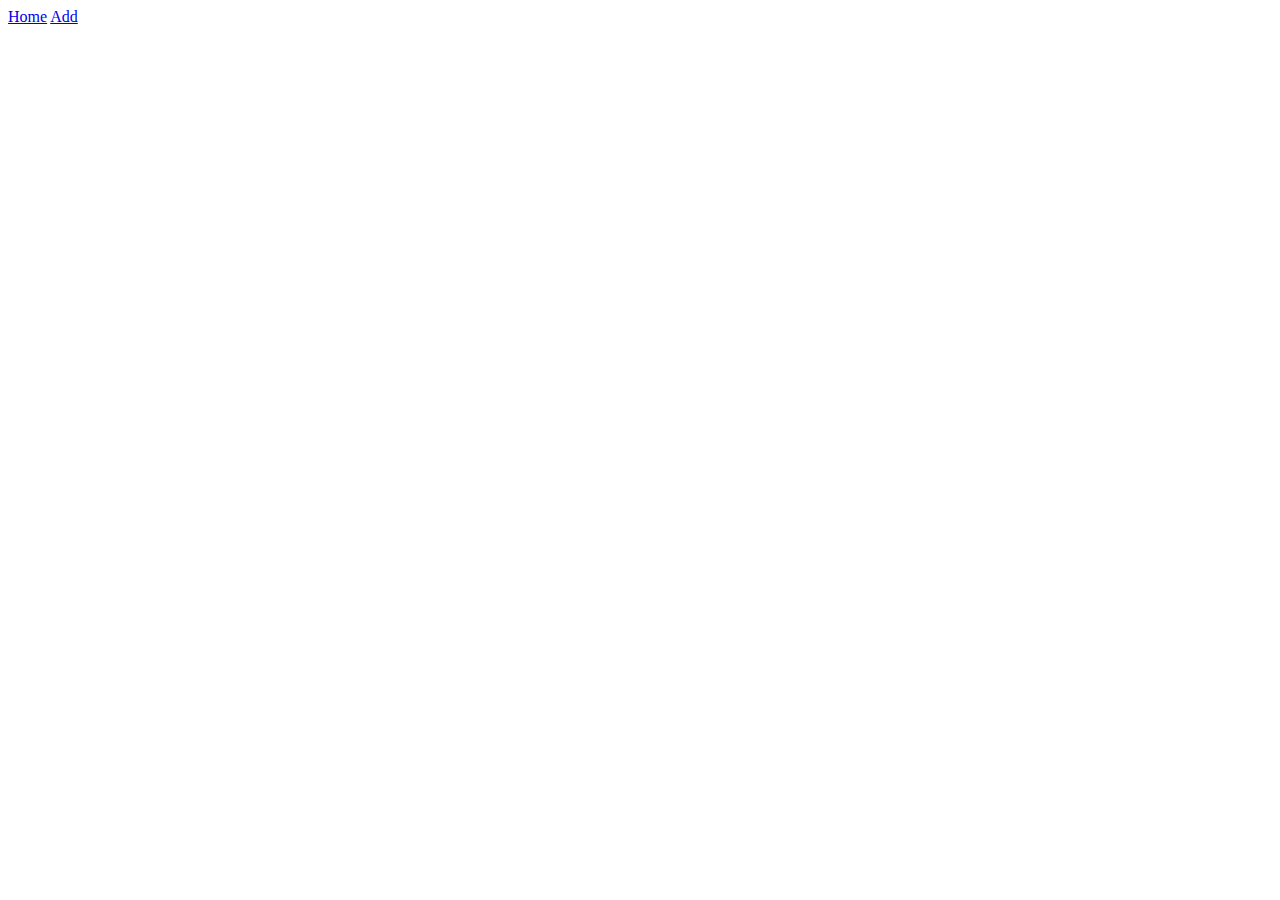
==== index.html @ a96f368d "proyecto, punto 1 y 2" ====
<!DOCTYPE html>
<html lang="en">
<head>
  <meta charset="utf-8">
  <base href="/">
  <title>Test page</title>
  <script
  src="https://ajax.googleapis.com/ajax/libs/angularjs/1.6.1/angular.min.js">
  </script>
  <script
  src="https://ajax.googleapis.com/ajax/libs/angularjs/1.6.1/angular-route.js">
  </script>
  <script
  src="https://cdn.jsdelivr.net/ngstorage/0.3.6/ngStorage.min.js">
  </script>
  <script type="text/javascript" src="script.js"></script>
</head>

<body ng-app = "todoList"  ng-controller = "mainCtrl">
  <header>
    <a href="/">Home</a> <a href="add">Add</a>
  </header>
  <section ng-view></section>
</body>
</html>



<!--
  
  <section>
  Name: <input ng-model = "name"><br>
  Year: <input ng-model = "year"><br>
  Duration: <input ng-model = "duration"><br>
  <button ng-click = "addTodo()">Add</button>
  </section>
  <a href="/">Main</a> <a href="/test">Test</a>
-->
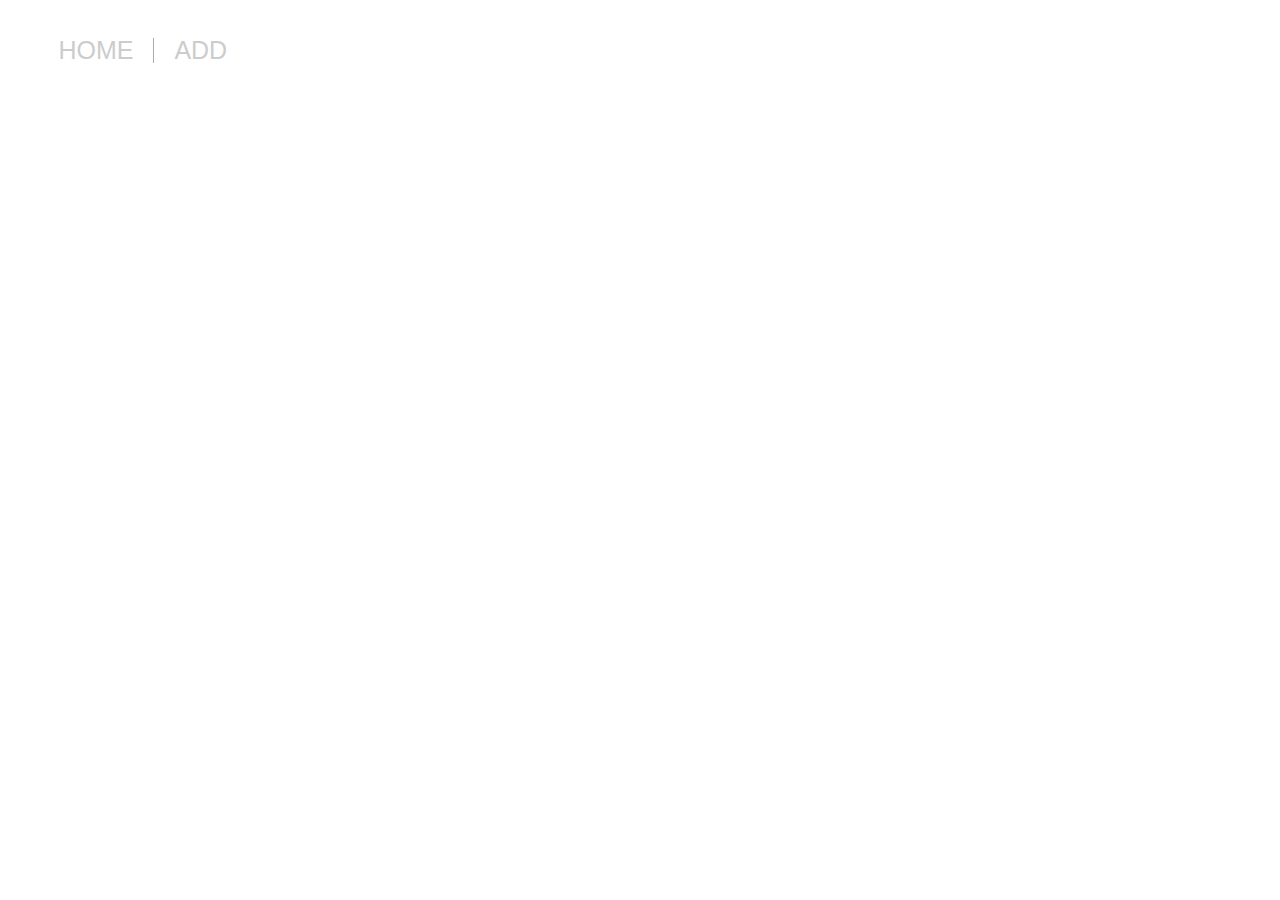
==== commit 6c0f6008: "css y comentarios" ====
--- a/index.html
+++ b/index.html
@@ -2,8 +2,8 @@
 <html lang="en">
 <head>
   <meta charset="utf-8">
-  <base href="/">
-  <title>Test page</title>
+  <meta name="viewport" content="width=device-width, initial-scale=1.0">
+  <title>The best Todo app Ever!</title>
   <script
   src="https://ajax.googleapis.com/ajax/libs/angularjs/1.6.1/angular.min.js">
   </script>
@@ -14,25 +14,19 @@
   src="https://cdn.jsdelivr.net/ngstorage/0.3.6/ngStorage.min.js">
   </script>
   <script type="text/javascript" src="script.js"></script>
+  <script type="text/javascript" src="list.js"></script>
+  <script type="text/javascript" src="view.js"></script>
+  <script type="text/javascript" src="add.js"></script>
+  <link rel="stylesheet" type="text/css" href="style.css">
 </head>
 
-<body ng-app = "todoList"  ng-controller = "mainCtrl">
-  <header>
-    <a href="/">Home</a> <a href="add">Add</a>
+<body ng-app = "todoList" ng-controller="mainCtrl">
+	<header>
+  	<ul>
+  		<li ng-class="{active: isActive('/')}"><a href="/">Home</a></li>
+  		<li ng-class="{active: isActive('/addTodo')}"><a href="#!/addTodo">Add</a></li>
+  	</ul>
   </header>
-  <section ng-view></section>
+	<section ng-view></section>
 </body>
 </html>
-
-
-
-<!--
-  
-  <section>
-  Name: <input ng-model = "name"><br>
-  Year: <input ng-model = "year"><br>
-  Duration: <input ng-model = "duration"><br>
-  <button ng-click = "addTodo()">Add</button>
-  </section>
-  <a href="/">Main</a> <a href="/test">Test</a>
--->
--- a/style.css
+++ b/style.css
@@ -0,0 +1,116 @@
+* {margin: 0; padding: 0; box-sizing: border-box; font: 13px "Lucida Sans Unicode", "Lucida Grande", sans-serif;}
+
+header {
+  margin: 3%
+}
+
+ul {
+  overflow: hidden;
+  list-style-type: none;
+}
+
+li {
+  height: 25px;
+  float: left;
+  margin-right: 0px;
+  border-right: 1px solid #aaa;
+  padding: 0 20px;
+}
+
+li:last-child {
+  border-right: none;
+}
+
+li a {
+  text-decoration: none;
+  color: #ccc;
+  font: 25px/1 Helvetica, Verdana, sans-serif;
+  text-transform: uppercase;
+  -webkit-transition: all 0.5s ease;
+}
+
+li a:hover {
+  color: #666;
+}
+
+li.active a {
+  font-weight: bold;
+  color: #333;
+}
+
+
+select {
+   background: transparent;
+   border: none;
+   font-size: 13px;
+   height: 3%;
+   padding: 5px;
+   background-color: SkyBlue;
+   -webkit-border-radius: 20px;
+   -moz-border-radius: 20px;
+   border-radius: 20px;
+}
+
+.outerBox{
+    margin: 2%;
+    box-shadow: 0 0 0 1px #a27b62;
+    background-image: linear-gradient(rgba(255,255,255,.5), rgba(255,255,255,0));
+    box-shadow: 0 -4px 2px -2px rgba(0,0,0,0.4)
+}
+
+.Todo{
+  background-color: salmon;
+}
+
+.Doing{
+  background-color: #ffff99;
+}
+
+.Done{
+  background-color: lightgreen;
+}
+
+
+#addForm {
+    margin:2%;
+    max-width: 400px;
+    padding: 20px 12px 10px 20px;
+}
+
+#addForm input[type=text], 
+#addForm input[type=date],
+textarea, 
+select{
+    -webkit-box-sizing: border-box;
+    -moz-box-sizing: border-box;
+    border:1px solid #BEBEBE;
+    padding: 7px;
+    margin:2px;
+    -webkit-transition: all 0.30s ease-in-out;
+    -moz-transition: all 0.30s ease-in-out;
+    -ms-transition: all 0.30s ease-in-out;
+    -o-transition: all 0.30s ease-in-out;
+    outline: none;  
+}
+#addForm input[type=text]:focus, 
+#addForm input[type=date]:focus,
+#addForm textarea:focus, 
+#addForm select:focus{
+    -moz-box-shadow: 0 0 8px #88D5E9;
+    -webkit-box-shadow: 0 0 8px #88D5E9;
+    box-shadow: 0 0 8px #88D5E9;
+    border: 1px solid #88D5E9;
+}
+
+#addForm input[type=submit]{
+    background: #4B99AD;
+    padding: 8px 15px 8px 15px;
+    border: none;
+    color: #fff;
+}
+#addForm input[type=submit]:hover{
+    background: #4691A4;
+    box-shadow:none;
+    -moz-box-shadow:none;
+    -webkit-box-shadow:none;
+}